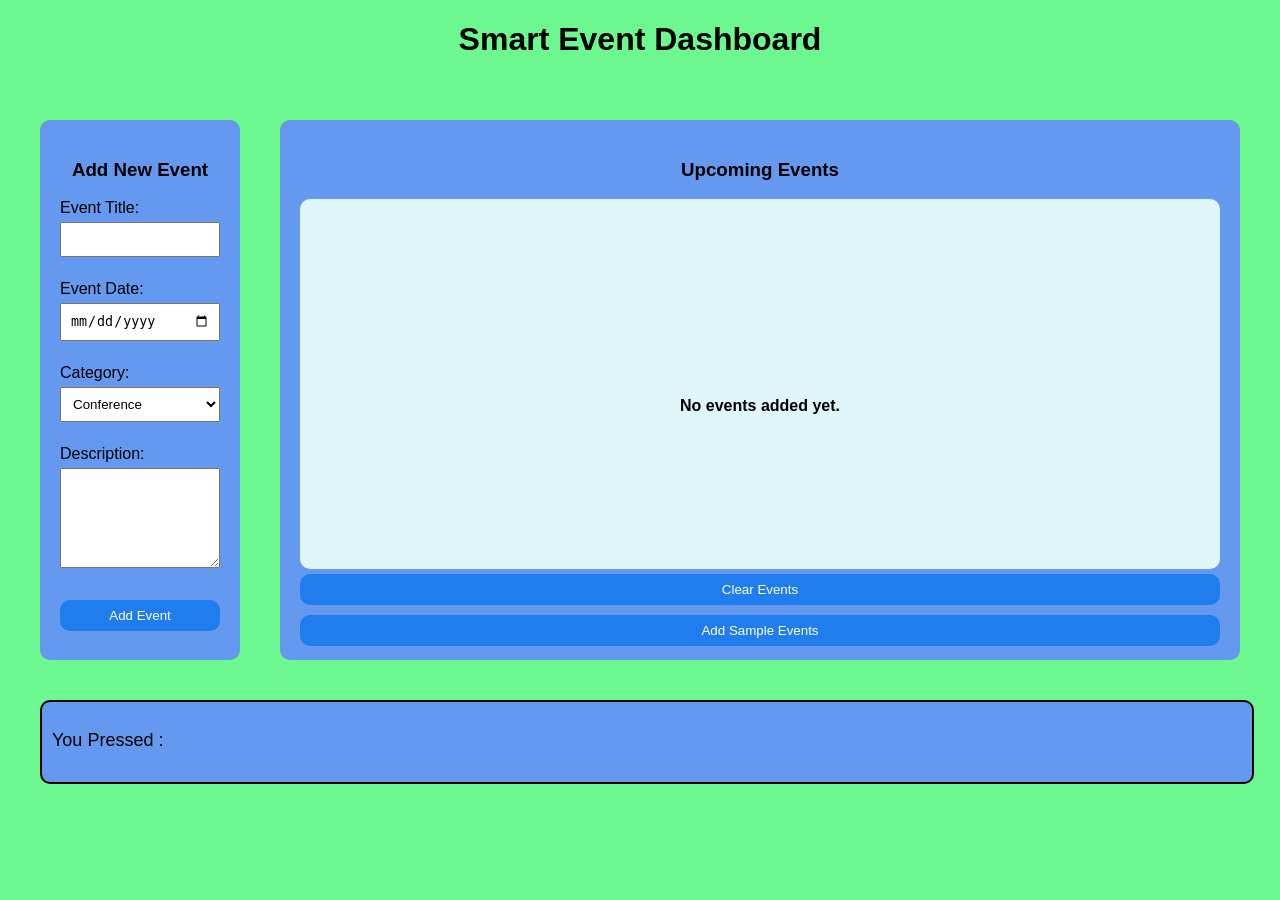
==== assignment2.html @ cf5b075d "Add files via upload" ====
<!DOCTYPE html>
<html lang="en">
<head>
    <meta charset="UTF-8">
    <meta name="viewport" content="width=device-width, initial-scale=1.0">
    <title>Event Calendar</title>
    <style>
        body{
            font-family: Arial, sans-serif;
            margin: 0;
            padding: 0;
            box-sizing: border-box;
            background-color: rgb(108, 248, 143);
        }
        h1{
            text-align: center;
        }
        h3{
            text-align: center;
        }
        #event-dashboard{
            display: flex;
            justify-content: space-around;
            padding: 20px;
        }
        #main-event, #event-list{
            background-color: rgb(101, 152, 239);
            padding: 20px;
            margin: 20px;
            border-radius: 10px;
        }
        #event-list{
            width: 1000px;
            height: 500px;
        }
        #main-event{
            width: 400px;
            height: 500px;
        }
        #event-card{
            width: 150px;
            height: 290px;
            padding: 10px;
            margin: 10px 0;
            border-radius: 5px;
            background-color: #93ebf7;
        }
        #eventlist{
            width: 900px;
            height: 350px;
            display: flex;
            flex-direction: row;
            overflow-y: auto;
            flex-wrap: wrap;
            gap: 10px;
            padding: 10px;
            border-radius: 10px;
            background-color: #e0f7fa;
            position: relative;
        }
        h4{
            position: absolute;
            top: 50%;
            left: 50%;
            transform: translate(-50%, -50%);
            text-align: center;
        }
        input, select, textarea, button{
            width: 100%;
            padding: 8px;
            margin: 5px 0;
            box-sizing: border-box;
        }
        button{
            background-color: #207dee;
            color: white;
            border: none;
            cursor: pointer;
            border-radius: 10px;
            &:hover{
                background-color: #105bb5;
            }
            &:active{
                transform: scale(0.9);
            }
        }
        textarea{
            resize: vertical;
            height: 100px;
            max-height: 120px;
        }
        #typed{
            width: 100%;
            height: 200px;
            display: flex;
        }
        #type-key{
            width: 93%;
            height: 60px;
            border: 2px solid #000;
            border-radius: 10px;
            background-color: rgb(101, 152, 239);
            padding: 10px;
            margin-left: 40px;
        }
        #delete-btn, #mark-btn{
            flex-wrap: wrap;
        }
    </style>
</head>
<body>
    <h1>Smart Event Dashboard</h1>
    <div id="event-dashboard">
        <div id="main-event">
            <h3>Add New Event</h3>
            <form>
                <label for="event-name">Event Title:</label><br>
                <input type="text" id="event-name" name="event-name" required><br><br>
                <label for="event-date">Event Date:</label><br>
                <input type="date" id="event-date" name="event-date" required><br><br>
                <label for="category">Category:</label><br>
                <select id="category" name="category" required>
                    <option value="conference">Conference</option>
                    <option value="workshop">Workshop</option>
                    <option value="Webinar">Webinar</option>
                    <option value="meetup">Meetup</option>
                    <option value="social">Social</option>
                </select><br><br>
                <label for="description">Description:</label><br>
                <textarea id="description" name="description"></textarea><br><br>
                <button id="addevent" type="submit">Add Event</button>
            </form>
        </div>
        <div id="event-list">
            <h3>Upcoming Events</h3>
            <div id="eventlist">
                <h4>No events added yet.</h4>
            </div>
            <div>
                <button id="clear-events">Clear Events</button>
                <button id="add-events-btn">Add Sample Events</button>
            </div>
            
        </div>
        <script>
            let form = document.querySelector('form');
            let eventtitle = document.querySelector('#event-name');
            let eventdate = document.querySelector('#event-date');
            let category = document.querySelector('#category');
            let description = document.querySelector('#description');
            let eventlist = document.querySelector('#event-list');
            let clearevents = document.querySelector('#clear-events');
            let addeventsbtn = document.querySelector('#add-events-btn');
            let deletebtn = document.querySelectorAll('#delete-btn');
            function addevent(e){
                e.preventDefault();
                let card = document.createElement('div');
                card.id = 'event-card';
                card.innerHTML = `<h4>${eventtitle.value}</h4>
                                  <span>Date: ${eventdate.value}</span><br>
                                  <span>Category: ${category.value}</span><br>
                                  <p>Description: ${description.value}</p>
                                  <button id="delete-btn" onclick="deleteEvent(event)">Remove</button>
                                  <button id='mark-btn' onclick="markCompleted(event)">Mark as Completed</button>
                                  </div>`;
                
                document.querySelector('#eventlist').appendChild(card);
                form.reset();
                eventlist.querySelector('h4').style.display = 'none';
            }
            function clear(){
                let cards = document.querySelectorAll('#event-card');
                cards.forEach(card => card.remove());
                eventlist.querySelector('h4').style.display = 'block';
            }
            function sample(){
                let card=document.createElement('div');
                card.id='event-card';
                card.innerHTML = `<h5>Sample Event</h5>
                                <span>Date: 2024-12-31</span><br>
                                <span>Category: Conference</span><br>
                                <p>Description: This is a sample event for demonstration purposes.</p>
                                <button id="delete-btn" onclick="deleteEvent(event)">Remove</button>
                                <button id='mark-btn' onclick="markCompleted(event)">Mark as Completed</button>
                                </div>`;
                document.querySelector('#eventlist').appendChild(card);
                eventlist.querySelector('h4').style.display = 'none';
            };
            function deleteEvent(e){
                e.target.parentElement.remove();
                let cards = document.querySelectorAll('#event-card');
                if(cards.length === 0){
                    eventlist.querySelector('h4').style.display = 'block';
                }
            }
            function markCompleted(e){
                e.target.parentElement.style.backgroundColor = '#d4edda';
            }
            function keyPressHandler(e){
                let typeKeyDiv = document.querySelector('#type-key');
                typeKeyDiv.innerHTML = `<p style="font-size: 18px;">You Pressed : ${e.key}</p>`;
            }
            document.addEventListener('keydown',keyPressHandler);
            form.addEventListener("submit",addevent);
            clearevents.addEventListener("click",clear);
            addeventsbtn.addEventListener("click",sample);

        </script>
    </div>
    <div id="typed">
        <div id="type-key">
            <p style="font-size: 18px;">You Pressed : </p>
        </div>
    </div>
</body>
</html>
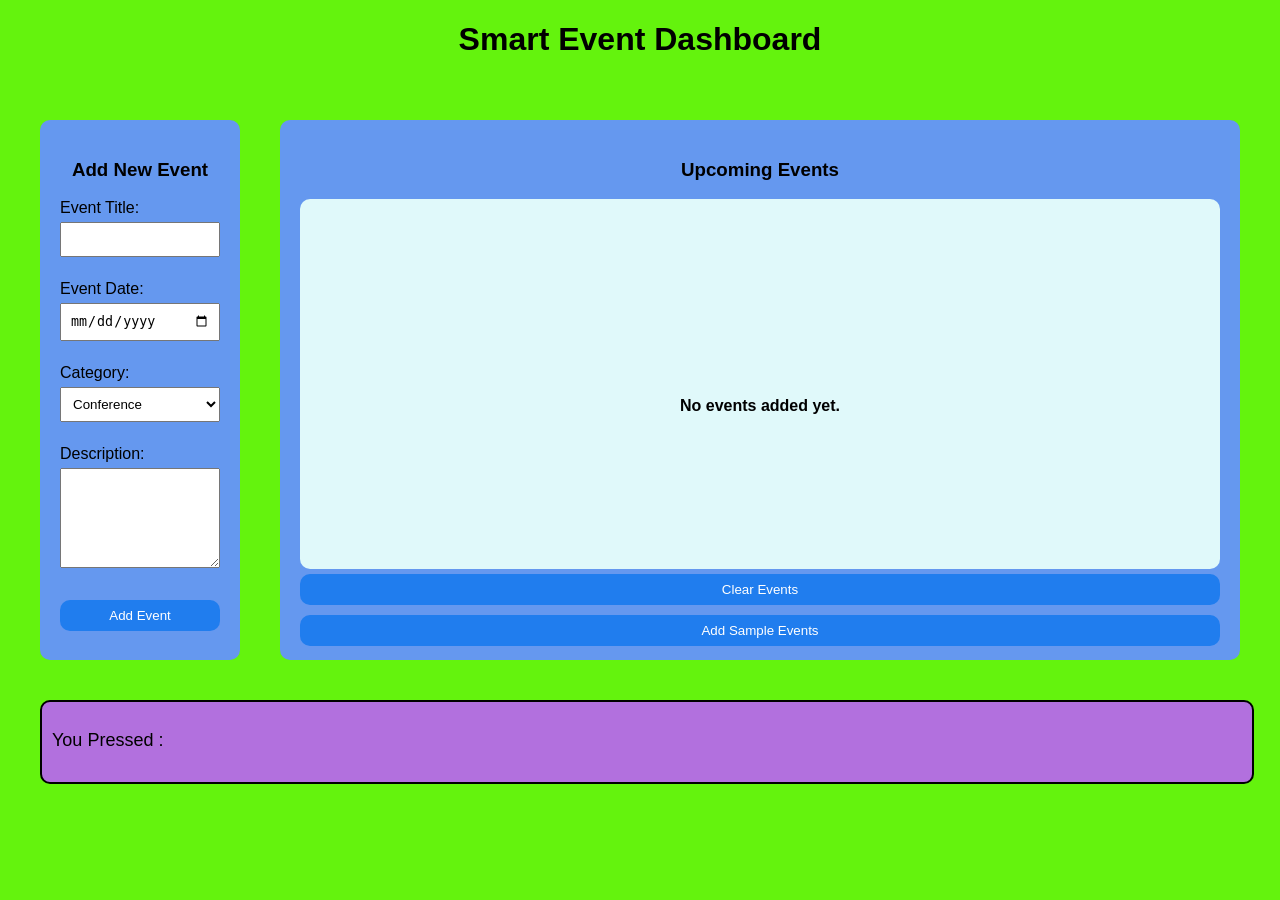
==== commit 1aa39a19: "Modify background colors in assignment2.html" ====
--- a/assignment2.html
+++ b/assignment2.html
@@ -10,7 +10,7 @@
             margin: 0;
             padding: 0;
             box-sizing: border-box;
-            background-color: rgb(108, 248, 143);
+            background-color: rgb(100, 243, 13);
         }
         h1{
             text-align: center;
@@ -55,7 +55,7 @@
             gap: 10px;
             padding: 10px;
             border-radius: 10px;
-            background-color: #e0f7fa;
+            background-color: #e0f9fa;
             position: relative;
         }
         h4{
@@ -78,7 +78,7 @@
             cursor: pointer;
             border-radius: 10px;
             &:hover{
-                background-color: #105bb5;
+                background-color: #145bb5;
             }
             &:active{
                 transform: scale(0.9);
@@ -99,7 +99,7 @@
             height: 60px;
             border: 2px solid #000;
             border-radius: 10px;
-            background-color: rgb(101, 152, 239);
+            background-color: rgb(178, 112, 222);
             padding: 10px;
             margin-left: 40px;
         }
@@ -213,4 +213,4 @@
         </div>
     </div>
 </body>
-</html>+</html>
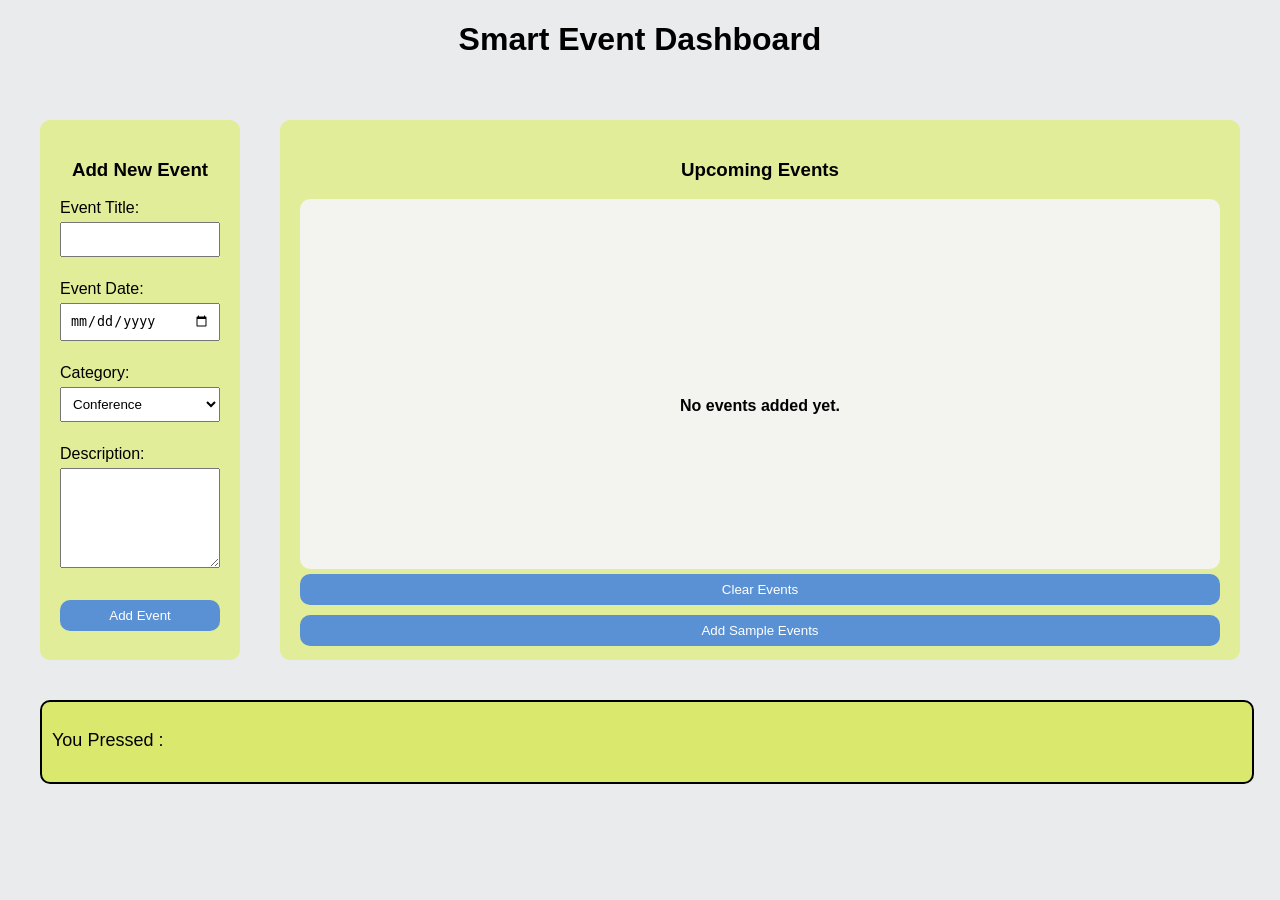
==== commit a3310732: "Update background colors and button styles in HTML" ====
--- a/assignment2.html
+++ b/assignment2.html
@@ -10,7 +10,7 @@
             margin: 0;
             padding: 0;
             box-sizing: border-box;
-            background-color: rgb(100, 243, 13);
+            background-color: rgb(233, 235, 237);
         }
         h1{
             text-align: center;
@@ -24,7 +24,7 @@
             padding: 20px;
         }
         #main-event, #event-list{
-            background-color: rgb(101, 152, 239);
+            background-color: rgb(226, 237, 153);
             padding: 20px;
             margin: 20px;
             border-radius: 10px;
@@ -43,7 +43,7 @@
             padding: 10px;
             margin: 10px 0;
             border-radius: 5px;
-            background-color: #93ebf7;
+            background-color: #dfb1f4;
         }
         #eventlist{
             width: 900px;
@@ -55,7 +55,7 @@
             gap: 10px;
             padding: 10px;
             border-radius: 10px;
-            background-color: #e0f9fa;
+            background-color: #f3f3f0;
             position: relative;
         }
         h4{
@@ -72,13 +72,13 @@
             box-sizing: border-box;
         }
         button{
-            background-color: #207dee;
+            background-color: #5a91d5;
             color: white;
             border: none;
             cursor: pointer;
             border-radius: 10px;
             &:hover{
-                background-color: #145bb5;
+                background-color: #a99d18;
             }
             &:active{
                 transform: scale(0.9);
@@ -99,7 +99,7 @@
             height: 60px;
             border: 2px solid #000;
             border-radius: 10px;
-            background-color: rgb(178, 112, 222);
+            background-color: rgb(218, 233, 110);
             padding: 10px;
             margin-left: 40px;
         }
